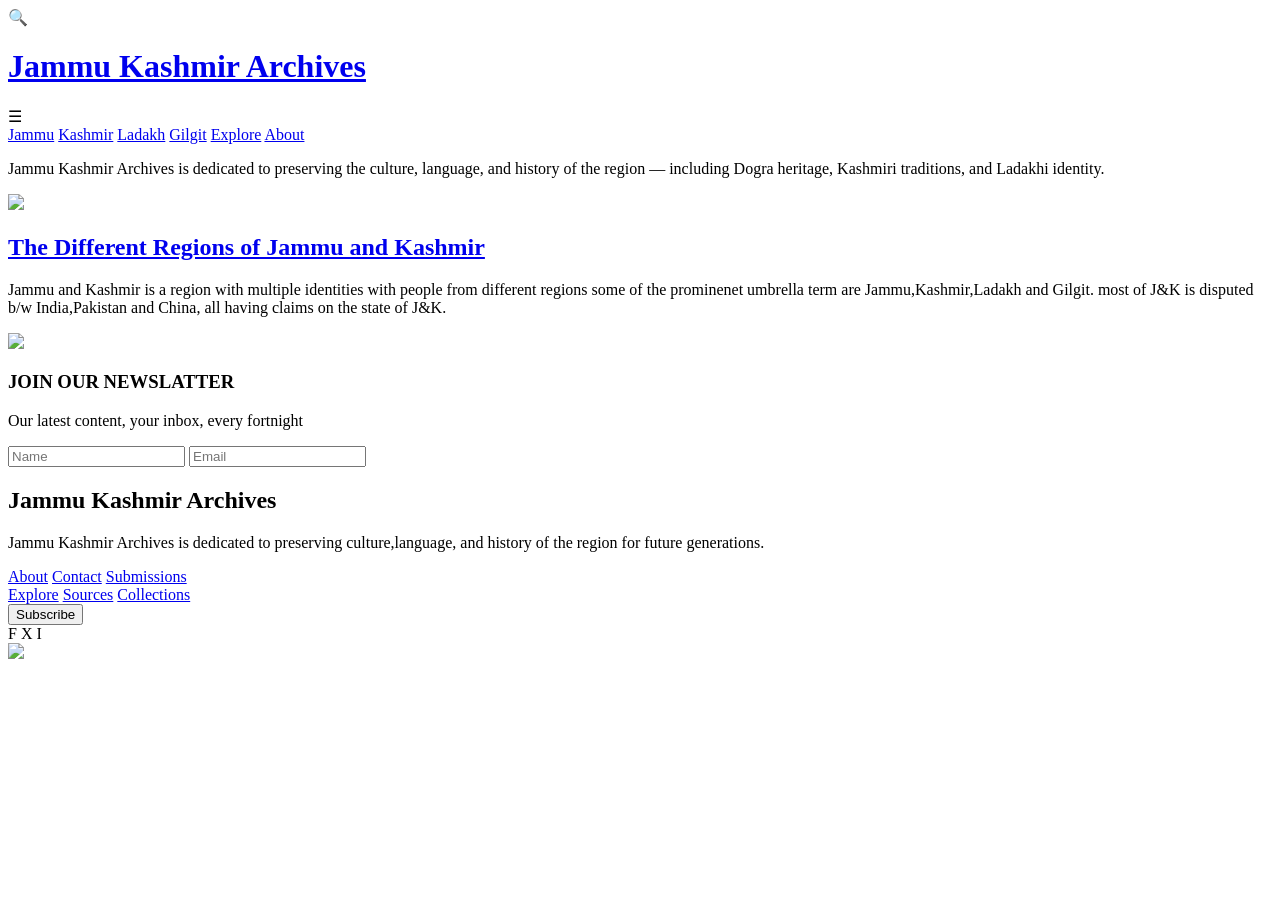
==== index.html @ 57848f57 "Rename imdex.html to index.html" ====
<!DOCTYPE html>
<html lang="en">
<head>
    <meta charset="UTF-8">
    <meta name="viewport" content="width=device-width, initial-scale=1.0">
    <title>Jammu Kashmir Archives</title>
    <link rel="stylesheet" href="public/css/style.css">
</head>
<body>
    
<!--HEADER-->
<header class="header">
    <div class="topbar">
       <div class="search">🔍</div>
       <div class="logo">
        <a href="index.html">
        <h1>Jammu Kashmir Archives</h1>
        </a>
       </div>
       <div class="icons">☰</div>
    </div>
    <!--NAVBAR-->
    <nav class="navbar">
     <a href="regions/jammu.html">Jammu</a>
         <a href="regions/kashmir.html">Kashmir</a>
        <a href="regions/ladakh.html">Ladakh</a>
         <a href="regions/gilgit.html">Gilgit</a>
         <a href="#">Explore</a>
         <a href="#">About</a>
         </nav>
    </header>

<!--CONTAINER-->
    <main class="container">

        <!--Left-->
        <aside class="left">
            <p>Jammu Kashmir Archives is dedicated to preserving 
                the culture, language, and history of the region —
                including Dogra heritage, Kashmiri traditions, and Ladakhi identity.
            </p>
        </aside>

        <!-- Centre-->
         <section class="centre">
            <a href="articles/different-regions-of-jk.html">
            <img src="../public/images/Jammukashmirarchives footer.png">
            <h2>The Different Regions of Jammu and Kashmir</h2>
            </a>
            <p>Jammu and Kashmir is a region with multiple identities with people from different regions some of the prominenet umbrella term are Jammu,Kashmir,Ladakh and Gilgit.
                most of J&K is disputed b/w India,Pakistan and China, all having claims on the state of J&K.
            </p>
         </section>

        <!--RIGHT-->
         <aside class="right">
            <img src="../public/images/subscribe-symbol-3abd2ce0dabf50a62fc1ead37b15ff3a.png">
            <h3> JOIN OUR NEWSLATTER</h3>
            <p>Our latest content, your inbox, every fortnight</p>
            <input type="text" placeholder="Name">
            <input type="email" placeholder="Email">
         </aside>
    </main>
<footer class="footer">
        <!--TOP Part-->
        <div class="footer-top">
            <!--Left-->
            <div class="footer-about">
                    <h2>Jammu Kashmir Archives</h2>
                <p>Jammu Kashmir Archives is dedicated to preserving culture,language, and history of the region for future generations.</p>
            </div>
            <!--C-1-->
            <div class="footer-links">
                <a href="#">About</a>
                <a href="#">Contact</a>
                <a href="#">Submissions</a>
            </div>

            <!--C-2-->
             
             <div class="footer-links">
                <a href="#">Explore</a>
                <a href="#">Sources</a>
                <a href="#">Collections</a>
            </div>

            
            <div class="footer-right">
                <button class="subscribe-btn">Subscribe</button>
                <div class="socials">
                    <span>F</span>
                    <span>X</span>
                    <span>I</span>
                </div>
            </div>

        </div>
        <img class="ft-img" src="../public/images/jammukashmirarchivesfooteralt2 (1).jpeg">
    </footer>
    
</body>
</html>
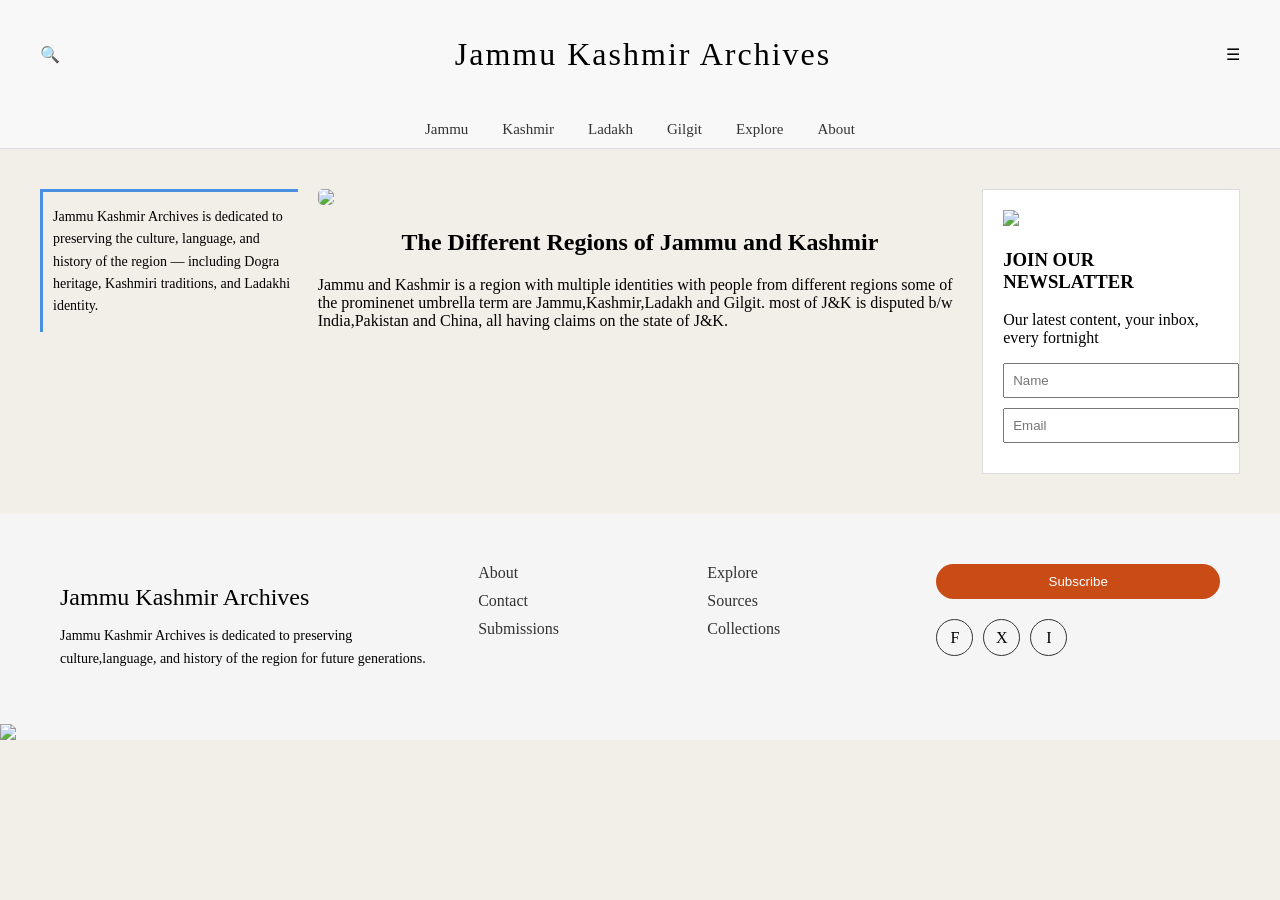
==== commit 9a94238e: "Update index.html" ====
--- a/index.html
+++ b/index.html
@@ -4,7 +4,7 @@
     <meta charset="UTF-8">
     <meta name="viewport" content="width=device-width, initial-scale=1.0">
     <title>Jammu Kashmir Archives</title>
-    <link rel="stylesheet" href="public/css/style.css">
+    <link rel="stylesheet" href="jammukashmirarchives/public/css/style.css">
 </head>
 <body>
     
--- a/jammukashmirarchives/public/css/style.css
+++ b/jammukashmirarchives/public/css/style.css
@@ -0,0 +1,295 @@
+body{
+    font-family: Georgia, serif;
+    background-color:#f2efe9;
+    color:black;
+    margin:0;
+}
+.header{
+    background: #f8f8f8;
+    border-bottom: 1px solid #ddd;
+}
+.topbar{
+    display:flex;
+    justify-content:space-between;
+    align-items: center;
+    padding:15px 40px;
+}
+
+.logo a{
+    color: black;
+    text-decoration: none;
+}
+.logo h1{
+    font-weight:400;
+    letter-spacing:  2px;
+}
+.navbar{
+    text-align:center;
+    padding:10px;
+}
+.navbar a{
+    margin:0 15px;
+    text-decoration: none;
+    color:#333;
+    font-size:15px;
+}
+/* MAIN FRID*/
+.container{
+    display:grid;
+    grid-template-columns: 1fr 2.5fr 1fr;
+    gap:20px;
+    padding:40px;
+    align-items: start;
+}
+/*LEFT*/
+.left{
+    height:fit-content;
+    font-size:14px;
+    line-height: 1.6;
+    border-left:3px solid #4a90e2;
+    border-top:3px solid #4a90e2;
+    padding-left:10px;
+}
+
+.centre img{
+    width:100%;
+    height:auto;
+    border-radius:5px;
+}
+
+.centre a{
+    color: black;
+    text-decoration: none;
+}
+
+.centre h2{
+text-align: center;
+}
+
+/*RIGHT*/
+.right{
+    background: white;
+    padding:20px;
+    border:1px solid #ddd;
+}
+.right img{
+width:100%;
+height:auto;
+
+}
+.right input{
+    width:100%;
+    margin-bottom:10px;
+    padding: 8px;
+}
+
+.right button{
+    width:100px;
+    padding: 10px;
+    background: #1e4d5c;
+    color:white;
+    border:none;
+}
+/*FOOTER*/
+.footer{
+    grid-template-columns: 1fr 1fr;
+    background: #f5f5f5;
+    padding-top:50px;
+}
+
+.footer-top{
+    display: grid;
+    grid-template-columns: 2fr 1fr 1fr 1.5fr;
+    gap:40px;
+    padding:0 60px;
+
+}
+
+.footer-about h2{
+    font-weight:500;
+    margin-bottom:10px;
+
+}
+.footer-about p{
+    font-size:14px;
+    line-height:1.6;
+
+}
+
+.footer-links{
+    display:flex;
+    flex-direction:column;
+    gap:10px;
+}
+
+.footer-links a{
+    text-decoration: none;
+    color:#333;
+}
+
+.footer-right {
+  display: flex;
+  flex-direction: column;
+  gap: 20px;
+}
+
+
+.subscribe-btn {
+  background: #c94b16;
+  color: white;
+  padding: 10px 20px;
+  border: none;
+  border-radius: 20px;
+  cursor: pointer;
+}
+
+
+.socials {
+  display: flex;
+  gap: 10px;
+}
+
+.socials span {
+  width: 35px;
+  height: 35px;
+  border: 1px solid #333;
+  border-radius: 50%;
+  display: flex;
+  align-items: center;
+  justify-content: center;
+}
+
+
+
+.ft-img{
+    width:100%;
+    max-width: 1300px;
+    display: block;
+    margin:40px auto 0;
+    opacity: .95;
+    
+}
+/*TAGS*/
+.tags{
+    background: #489ab5;
+    color: white;
+    width:100%;
+    height:150px;
+    border:2px;
+    padding-top: 20px;
+}
+
+.tags h3{
+    text-align: center;
+}
+
+.nav-tag{
+text-align:center;
+padding:25px;
+
+}
+
+.nav-tag a{
+    margin:0 15px;
+    text-decoration: none;
+    color:#d9c5c5;
+    font-size:15px;
+
+}
+
+
+.tagline{
+    color:#555;
+    font-size:16px;
+    margin-bottom:20px;
+}
+
+.articles{
+    border-bottom:1px solid #ccc;
+    padding:10px;
+}
+
+.space {
+    margin-left:10px;
+    
+}
+
+.space a{
+    text-decoration: underline;
+    color: #555;
+    text-decoration-color: #489ab5;
+}
+
+.space a:hover{
+    color: #489ab5;
+}
+
+/**Jammu**/
+
+.grid{
+    display: grid;
+    grid-template-columns: repeat(4,1fr);
+    gap:30px;
+    margin-top:40px;
+    padding-left: 40px;
+    padding-right: 40px;
+}
+
+.card img{
+    align-items: center;
+    width: 285px;
+    height: 215px;
+    object-fit:cover;
+}
+
+.card a{
+    text-decoration: none;
+    color: #111;
+}
+
+.card h3{
+    font-size:18px;
+    margin:10px 0;
+}
+
+.card p{
+    font-size:14px;
+    color:#444;
+}
+
+.pagination{
+    text-align:center;
+    margin:50px 0;
+}
+
+.pagination a{
+    margin:0 8px;
+    text-decoration: none;
+    color:#333;
+    font-size:16px;
+}
+
+.pagination a:hover{
+    text-decoration: underline;
+}
+
+
+.published-text{
+    font-family: 'libre baskerville';
+    line-height: 1.7;
+    font-size:16px;
+    color: #111;
+}
+/**Articles**/
+
+.text-for-articles{
+    text-align: center;
+    padding-left:250px;
+    padding-right:250px;
+}
+.text-for-articles img{
+    width: 72%;
+    height:auto;
+    margin-top: 15px;
+    margin-bottom: 15px;
+}
